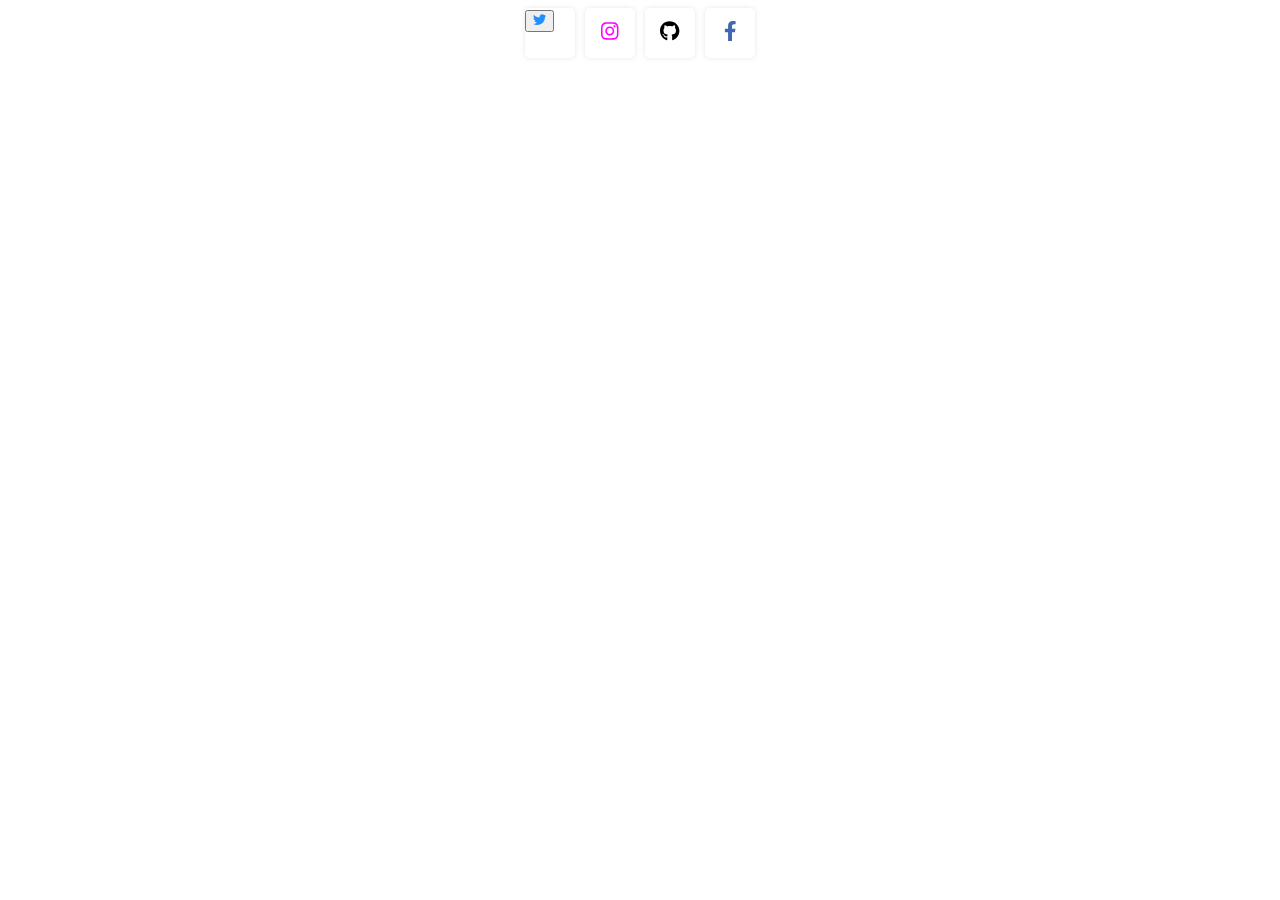
==== Trial/index.html @ 7e5822e8 "Update-8-2-2025" ====
<!DOCTYPE html>
<html lang="en">
<head>
    <meta charset="UTF-8">
    <meta name="viewport" content="width=device-width, initial-scale=1.0">
    <title>Document</title>
    <link rel="stylesheet" href="style.css">
</head>
<body>
  <!-- From Uiverse.io by javierBarroso --> 
<div class="parent">
    <div class="child child-1">
        <a href="" class="button">
      <button class=" btn-1">
        <svg
          xmlns="http://www.w3.org/2000/svg"
          height="1em"
          viewBox="0 0 512 512"
          fill="#1e90ff"
        >
          <path
            d="M459.37 151.716c.325 4.548.325 9.097.325 13.645 0 138.72-105.583 298.558-298.558 298.558-59.452 0-114.68-17.219-161.137-47.106 8.447.974 16.568 1.299 25.34 1.299 49.055 0 94.213-16.568 130.274-44.832-46.132-.975-84.792-31.188-98.112-72.772 6.498.974 12.995 1.624 19.818 1.624 9.421 0 18.843-1.3 27.614-3.573-48.081-9.747-84.143-51.98-84.143-102.985v-1.299c13.969 7.797 30.214 12.67 47.431 13.319-28.264-18.843-46.781-51.005-46.781-87.391 0-19.492 5.197-37.36 14.294-52.954 51.655 63.675 129.3 105.258 216.365 109.807-1.624-7.797-2.599-15.918-2.599-24.04 0-57.828 46.782-104.934 104.934-104.934 30.213 0 57.502 12.67 76.67 33.137 23.715-4.548 46.456-13.32 66.599-25.34-7.798 24.366-24.366 44.833-46.132 57.827 21.117-2.273 41.584-8.122 60.426-16.243-14.292 20.791-32.161 39.308-52.628 54.253z"
          ></path>
        </svg>
      </button>
    </a>
    </div>
    <div class="child child-2">
      <button class="button btn-2">
        <svg
          xmlns="http://www.w3.org/2000/svg"
          height="1em"
          viewBox="0 0 448 512"
          fill="#ff00ff"
        >
          <path
            d="M224.1 141c-63.6 0-114.9 51.3-114.9 114.9s51.3 114.9 114.9 114.9S339 319.5 339 255.9 287.7 141 224.1 141zm0 189.6c-41.1 0-74.7-33.5-74.7-74.7s33.5-74.7 74.7-74.7 74.7 33.5 74.7 74.7-33.6 74.7-74.7 74.7zm146.4-194.3c0 14.9-12 26.8-26.8 26.8-14.9 0-26.8-12-26.8-26.8s12-26.8 26.8-26.8 26.8 12 26.8 26.8zm76.1 27.2c-1.7-35.9-9.9-67.7-36.2-93.9-26.2-26.2-58-34.4-93.9-36.2-37-2.1-147.9-2.1-184.9 0-35.8 1.7-67.6 9.9-93.9 36.1s-34.4 58-36.2 93.9c-2.1 37-2.1 147.9 0 184.9 1.7 35.9 9.9 67.7 36.2 93.9s58 34.4 93.9 36.2c37 2.1 147.9 2.1 184.9 0 35.9-1.7 67.7-9.9 93.9-36.2 26.2-26.2 34.4-58 36.2-93.9 2.1-37 2.1-147.8 0-184.8zM398.8 388c-7.8 19.6-22.9 34.7-42.6 42.6-29.5 11.7-99.5 9-132.1 9s-102.7 2.6-132.1-9c-19.6-7.8-34.7-22.9-42.6-42.6-11.7-29.5-9-99.5-9-132.1s-2.6-102.7 9-132.1c7.8-19.6 22.9-34.7 42.6-42.6 29.5-11.7 99.5-9 132.1-9s102.7-2.6 132.1 9c19.6 7.8 34.7 22.9 42.6 42.6 11.7 29.5 9 99.5 9 132.1s2.7 102.7-9 132.1z"
          ></path>
        </svg>
      </button>
    </div>
    <div class="child child-3">
      <button class="button btn-3">
        <svg
          xmlns="http://www.w3.org/2000/svg"
          height="1em"
          viewBox="0 0 496 512"
        >
          <path
            d="M165.9 397.4c0 2-2.3 3.6-5.2 3.6-3.3.3-5.6-1.3-5.6-3.6 0-2 2.3-3.6 5.2-3.6 3-.3 5.6 1.3 5.6 3.6zm-31.1-4.5c-.7 2 1.3 4.3 4.3 4.9 2.6 1 5.6 0 6.2-2s-1.3-4.3-4.3-5.2c-2.6-.7-5.5.3-6.2 2.3zm44.2-1.7c-2.9.7-4.9 2.6-4.6 4.9.3 2 2.9 3.3 5.9 2.6 2.9-.7 4.9-2.6 4.6-4.6-.3-1.9-3-3.2-5.9-2.9zM244.8 8C106.1 8 0 113.3 0 252c0 110.9 69.8 205.8 169.5 239.2 12.8 2.3 17.3-5.6 17.3-12.1 0-6.2-.3-40.4-.3-61.4 0 0-70 15-84.7-29.8 0 0-11.4-29.1-27.8-36.6 0 0-22.9-15.7 1.6-15.4 0 0 24.9 2 38.6 25.8 21.9 38.6 58.6 27.5 72.9 20.9 2.3-16 8.8-27.1 16-33.7-55.9-6.2-112.3-14.3-112.3-110.5 0-27.5 7.6-41.3 23.6-58.9-2.6-6.5-11.1-33.3 2.6-67.9 20.9-6.5 69 27 69 27 20-5.6 41.5-8.5 62.8-8.5s42.8 2.9 62.8 8.5c0 0 48.1-33.6 69-27 13.7 34.7 5.2 61.4 2.6 67.9 16 17.7 25.8 31.5 25.8 58.9 0 96.5-58.9 104.2-114.8 110.5 9.2 7.9 17 22.9 17 46.4 0 33.7-.3 75.4-.3 83.6 0 6.5 4.6 14.4 17.3 12.1C428.2 457.8 496 362.9 496 252 496 113.3 383.5 8 244.8 8zM97.2 352.9c-1.3 1-1 3.3.7 5.2 1.6 1.6 3.9 2.3 5.2 1 1.3-1 1-3.3-.7-5.2-1.6-1.6-3.9-2.3-5.2-1zm-10.8-8.1c-.7 1.3.3 2.9 2.3 3.9 1.6 1 3.6.7 4.3-.7.7-1.3-.3-2.9-2.3-3.9-2-.6-3.6-.3-4.3.7zm32.4 35.6c-1.6 1.3-1 4.3 1.3 6.2 2.3 2.3 5.2 2.6 6.5 1 1.3-1.3.7-4.3-1.3-6.2-2.2-2.3-5.2-2.6-6.5-1zm-11.4-14.7c-1.6 1-1.6 3.6 0 5.9 1.6 2.3 4.3 3.3 5.6 2.3 1.6-1.3 1.6-3.9 0-6.2-1.4-2.3-4-3.3-5.6-2z"
          ></path>
        </svg>
      </button>
    </div>
    <div class="child child-4">
      <button class="button btn-4">
        <svg
          xmlns="http://www.w3.org/2000/svg"
          height="1em"
          viewBox="0 0 320 512"
          fill="#4267B2"
        >
          <path
            d="M279.14 288l14.22-92.66h-88.91v-60.13c0-25.35 12.42-50.06 52.24-50.06h40.42V6.26S260.43 0 225.36 0c-73.22 0-121.08 44.38-121.08 124.72v70.62H22.89V288h81.39v224h100.17V288z"
          ></path>
        </svg>
      </button>
    </div>
  </div>
  
</body>
</html>
---- Trial/style.css ----
/* From Uiverse.io by javierBarroso */ 
.parent {
    width: 100%;
    height: 100%;
    display: flex;
    justify-content: center;
    align-items: center;
  }
  
  .child {
    width: 50px;
    height: 50px;
    display: flex;
    justify-content: center;
    align-items: center;
    transform-style: preserve-3d;
    transition: all 0.3s cubic-bezier(0.68, 0.85, 0.265, 1.85);
    border-radius: 5px;
    margin: 0 5px;
    box-shadow:
      inset 1px 1px 2px #fff,
      0 0 5px #4442;
  }
  
  .child:hover {
    background-color: white;
    background-position:
      -100px 100px,
      -100px 100px;
    /*transform: rotate3d(0.5, 1, 0, 30deg);*/
    transform: perspective(180px) rotateX(60deg) translateY(2px);
  }
  
  .child-1:hover {
    box-shadow: 0px 10px 10px #1e90ff;
  }
  .child-2:hover {
    box-shadow: 0px 10px 10px #ff00ff;
  }
  .child-3:hover {
    box-shadow: 0px 10px 10px #000;
  }
  .child-4:hover {
    box-shadow: 0px 10px 10px #4267b2;
  }
  
  .button {
    cursor: pointer;
    width: 100%;
    height: 100%;
    border: none;
    background-color: transparent;
    font-size: 20px;
    transition-duration: 0.5s;
    transition-timing-function: cubic-bezier(0.68, -0.85, 0.265, 1.55);
  }
  
  .child:hover > .button {
    transform: translate3d(0px, 20px, 30px) perspective(80px) rotateX(-60deg)
      translateY(2px) translateZ(10px);
  }
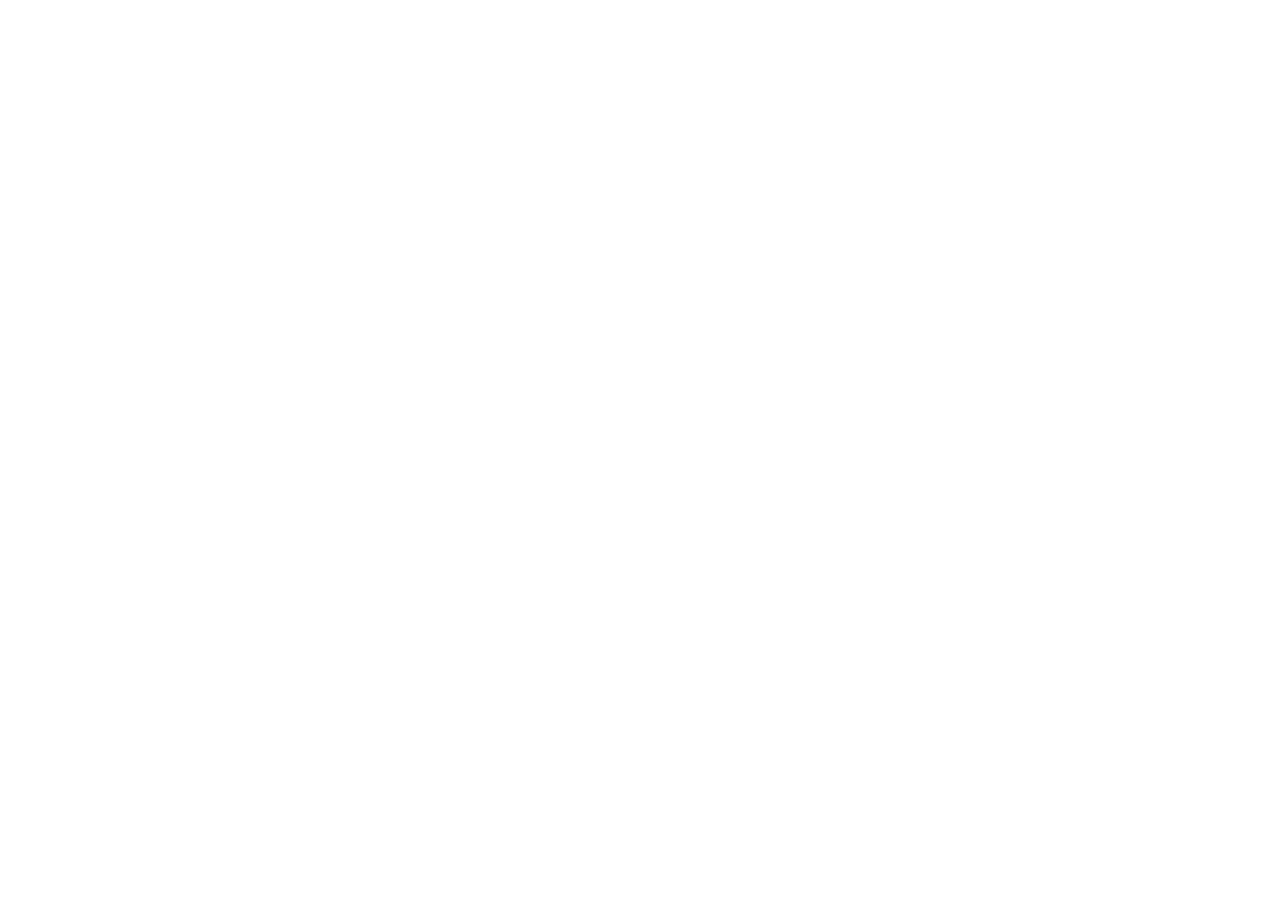
==== commit 1cc7e4d2: "Update 9-feb-2025" ====
--- a/Trial/index.html
+++ b/Trial/index.html
@@ -1,72 +1,40 @@
 <!DOCTYPE html>
 <html lang="en">
 <head>
-    <meta charset="UTF-8">
-    <meta name="viewport" content="width=device-width, initial-scale=1.0">
-    <title>Document</title>
-    <link rel="stylesheet" href="style.css">
+  <meta charset="UTF-8">
+  <meta name="viewport" content="width=device-width, initial-scale=1.0">
+  <title>Heart Click Effect</title>
+  <script src="https://kit.fontawesome.com/a076d05399.js" crossorigin="anonymous"></script>
+  <style>
+    /* Default Heart Icon */
+    .heart {
+      font-size: 2rem;
+      color: gray;
+      cursor: pointer;
+      transition: color 0.3s ease-in-out;
+    }
+
+    /* Active (Red) Heart */
+    .heart.active {
+      color: red;
+    }
+  </style>
 </head>
 <body>
-  <!-- From Uiverse.io by javierBarroso --> 
-<div class="parent">
-    <div class="child child-1">
-        <a href="" class="button">
-      <button class=" btn-1">
-        <svg
-          xmlns="http://www.w3.org/2000/svg"
-          height="1em"
-          viewBox="0 0 512 512"
-          fill="#1e90ff"
-        >
-          <path
-            d="M459.37 151.716c.325 4.548.325 9.097.325 13.645 0 138.72-105.583 298.558-298.558 298.558-59.452 0-114.68-17.219-161.137-47.106 8.447.974 16.568 1.299 25.34 1.299 49.055 0 94.213-16.568 130.274-44.832-46.132-.975-84.792-31.188-98.112-72.772 6.498.974 12.995 1.624 19.818 1.624 9.421 0 18.843-1.3 27.614-3.573-48.081-9.747-84.143-51.98-84.143-102.985v-1.299c13.969 7.797 30.214 12.67 47.431 13.319-28.264-18.843-46.781-51.005-46.781-87.391 0-19.492 5.197-37.36 14.294-52.954 51.655 63.675 129.3 105.258 216.365 109.807-1.624-7.797-2.599-15.918-2.599-24.04 0-57.828 46.782-104.934 104.934-104.934 30.213 0 57.502 12.67 76.67 33.137 23.715-4.548 46.456-13.32 66.599-25.34-7.798 24.366-24.366 44.833-46.132 57.827 21.117-2.273 41.584-8.122 60.426-16.243-14.292 20.791-32.161 39.308-52.628 54.253z"
-          ></path>
-        </svg>
-      </button>
-    </a>
-    </div>
-    <div class="child child-2">
-      <button class="button btn-2">
-        <svg
-          xmlns="http://www.w3.org/2000/svg"
-          height="1em"
-          viewBox="0 0 448 512"
-          fill="#ff00ff"
-        >
-          <path
-            d="M224.1 141c-63.6 0-114.9 51.3-114.9 114.9s51.3 114.9 114.9 114.9S339 319.5 339 255.9 287.7 141 224.1 141zm0 189.6c-41.1 0-74.7-33.5-74.7-74.7s33.5-74.7 74.7-74.7 74.7 33.5 74.7 74.7-33.6 74.7-74.7 74.7zm146.4-194.3c0 14.9-12 26.8-26.8 26.8-14.9 0-26.8-12-26.8-26.8s12-26.8 26.8-26.8 26.8 12 26.8 26.8zm76.1 27.2c-1.7-35.9-9.9-67.7-36.2-93.9-26.2-26.2-58-34.4-93.9-36.2-37-2.1-147.9-2.1-184.9 0-35.8 1.7-67.6 9.9-93.9 36.1s-34.4 58-36.2 93.9c-2.1 37-2.1 147.9 0 184.9 1.7 35.9 9.9 67.7 36.2 93.9s58 34.4 93.9 36.2c37 2.1 147.9 2.1 184.9 0 35.9-1.7 67.7-9.9 93.9-36.2 26.2-26.2 34.4-58 36.2-93.9 2.1-37 2.1-147.8 0-184.8zM398.8 388c-7.8 19.6-22.9 34.7-42.6 42.6-29.5 11.7-99.5 9-132.1 9s-102.7 2.6-132.1-9c-19.6-7.8-34.7-22.9-42.6-42.6-11.7-29.5-9-99.5-9-132.1s-2.6-102.7 9-132.1c7.8-19.6 22.9-34.7 42.6-42.6 29.5-11.7 99.5-9 132.1-9s102.7-2.6 132.1 9c19.6 7.8 34.7 22.9 42.6 42.6 11.7 29.5 9 99.5 9 132.1s2.7 102.7-9 132.1z"
-          ></path>
-        </svg>
-      </button>
-    </div>
-    <div class="child child-3">
-      <button class="button btn-3">
-        <svg
-          xmlns="http://www.w3.org/2000/svg"
-          height="1em"
-          viewBox="0 0 496 512"
-        >
-          <path
-            d="M165.9 397.4c0 2-2.3 3.6-5.2 3.6-3.3.3-5.6-1.3-5.6-3.6 0-2 2.3-3.6 5.2-3.6 3-.3 5.6 1.3 5.6 3.6zm-31.1-4.5c-.7 2 1.3 4.3 4.3 4.9 2.6 1 5.6 0 6.2-2s-1.3-4.3-4.3-5.2c-2.6-.7-5.5.3-6.2 2.3zm44.2-1.7c-2.9.7-4.9 2.6-4.6 4.9.3 2 2.9 3.3 5.9 2.6 2.9-.7 4.9-2.6 4.6-4.6-.3-1.9-3-3.2-5.9-2.9zM244.8 8C106.1 8 0 113.3 0 252c0 110.9 69.8 205.8 169.5 239.2 12.8 2.3 17.3-5.6 17.3-12.1 0-6.2-.3-40.4-.3-61.4 0 0-70 15-84.7-29.8 0 0-11.4-29.1-27.8-36.6 0 0-22.9-15.7 1.6-15.4 0 0 24.9 2 38.6 25.8 21.9 38.6 58.6 27.5 72.9 20.9 2.3-16 8.8-27.1 16-33.7-55.9-6.2-112.3-14.3-112.3-110.5 0-27.5 7.6-41.3 23.6-58.9-2.6-6.5-11.1-33.3 2.6-67.9 20.9-6.5 69 27 69 27 20-5.6 41.5-8.5 62.8-8.5s42.8 2.9 62.8 8.5c0 0 48.1-33.6 69-27 13.7 34.7 5.2 61.4 2.6 67.9 16 17.7 25.8 31.5 25.8 58.9 0 96.5-58.9 104.2-114.8 110.5 9.2 7.9 17 22.9 17 46.4 0 33.7-.3 75.4-.3 83.6 0 6.5 4.6 14.4 17.3 12.1C428.2 457.8 496 362.9 496 252 496 113.3 383.5 8 244.8 8zM97.2 352.9c-1.3 1-1 3.3.7 5.2 1.6 1.6 3.9 2.3 5.2 1 1.3-1 1-3.3-.7-5.2-1.6-1.6-3.9-2.3-5.2-1zm-10.8-8.1c-.7 1.3.3 2.9 2.3 3.9 1.6 1 3.6.7 4.3-.7.7-1.3-.3-2.9-2.3-3.9-2-.6-3.6-.3-4.3.7zm32.4 35.6c-1.6 1.3-1 4.3 1.3 6.2 2.3 2.3 5.2 2.6 6.5 1 1.3-1.3.7-4.3-1.3-6.2-2.2-2.3-5.2-2.6-6.5-1zm-11.4-14.7c-1.6 1-1.6 3.6 0 5.9 1.6 2.3 4.3 3.3 5.6 2.3 1.6-1.3 1.6-3.9 0-6.2-1.4-2.3-4-3.3-5.6-2z"
-          ></path>
-        </svg>
-      </button>
-    </div>
-    <div class="child child-4">
-      <button class="button btn-4">
-        <svg
-          xmlns="http://www.w3.org/2000/svg"
-          height="1em"
-          viewBox="0 0 320 512"
-          fill="#4267B2"
-        >
-          <path
-            d="M279.14 288l14.22-92.66h-88.91v-60.13c0-25.35 12.42-50.06 52.24-50.06h40.42V6.26S260.43 0 225.36 0c-73.22 0-121.08 44.38-121.08 124.72v70.62H22.89V288h81.39v224h100.17V288z"
-          ></path>
-        </svg>
-      </button>
-    </div>
-  </div>
-  
+
+  <!-- Heart Icon -->
+  <a href="#" class="fas fa-heart heart"></a>
+
+  <script>
+    // Select the heart icon
+    const heart = document.querySelector(".heart");
+
+    // Toggle red color on click
+    heart.addEventListener("click", function(event) {
+      event.preventDefault(); // Prevent default link action
+      heart.classList.toggle("active");
+    });
+  </script>
+
 </body>
-</html>+</html>
